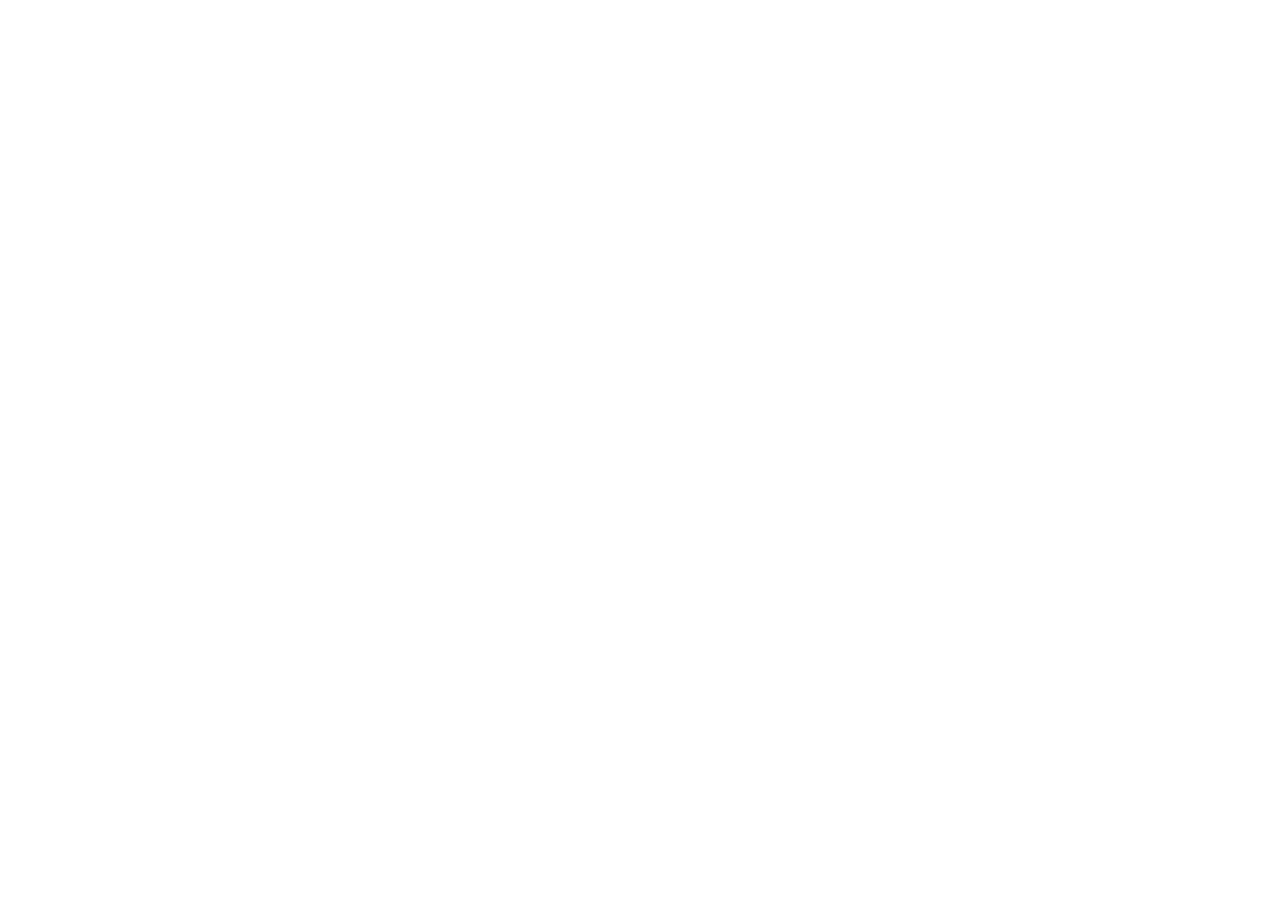
==== index.html @ 6583ad29 "Initial commit" ====
<!DOCTYPE html>
<html lang="en">
<head>
  <meta charset="UTF-8">
  <meta name="viewport" content="width=device-width, initial-scale=1.0">
  <title>Document</title>
</head>
<body>
  <script type="module" src="./js/task-1.js"></script>
  <script type="module" src="./js/task-2.js"></script>
  <script type="module" src="./js/task-3.js"></script>
</body>
</html>
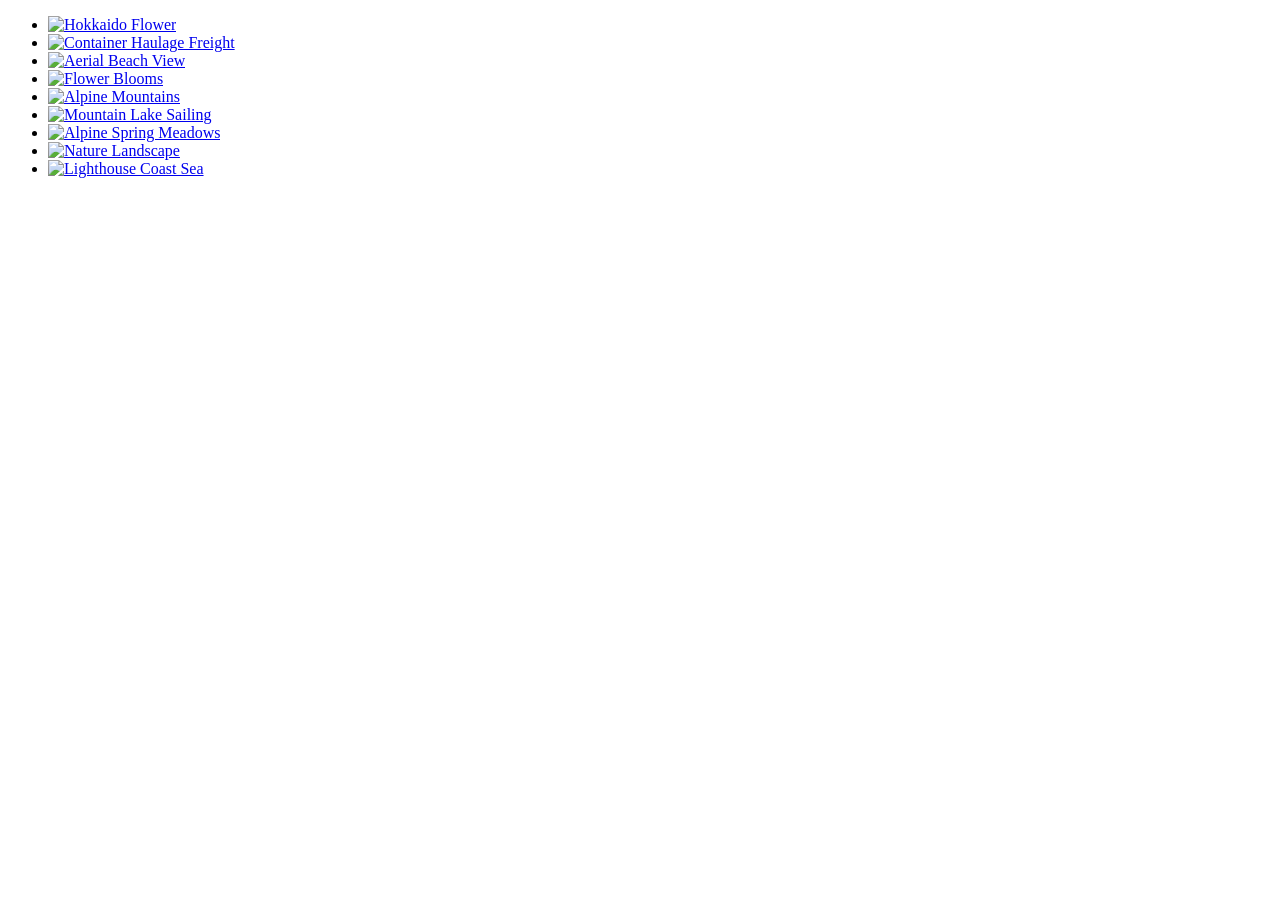
==== commit f2eccab5: "hw8" ====
--- a/index.html
+++ b/index.html
@@ -1,13 +1,21 @@
 <!DOCTYPE html>
 <html lang="en">
-<head>
-  <meta charset="UTF-8">
-  <meta name="viewport" content="width=device-width, initial-scale=1.0">
-  <title>Document</title>
-</head>
-<body>
-  <script type="module" src="./js/task-1.js"></script>
-  <script type="module" src="./js/task-2.js"></script>
-  <script type="module" src="./js/task-3.js"></script>
-</body>
-</html>+  <head>
+    <meta charset="UTF-8" />
+    <meta name="viewport" content="width=device-width, initial-scale=1.0" />
+    <title>Gallery</title>
+    <!-- basicLightbox CSS -->
+    <link
+      rel="stylesheet"
+      href="https://cdn.jsdelivr.net/npm/basiclightbox@5.0.4/dist/basicLightbox.min.css"
+    />
+  </head>
+  <body>
+    <ul class="gallery"></ul>
+
+    <!-- basicLightbox JS -->
+    <script src="https://cdn.jsdelivr.net/npm/basiclightbox@5.0.4/dist/basicLightbox.min.js"></script>
+
+    <script src="./js/gallery.js"></script>
+  </body>
+</html>
